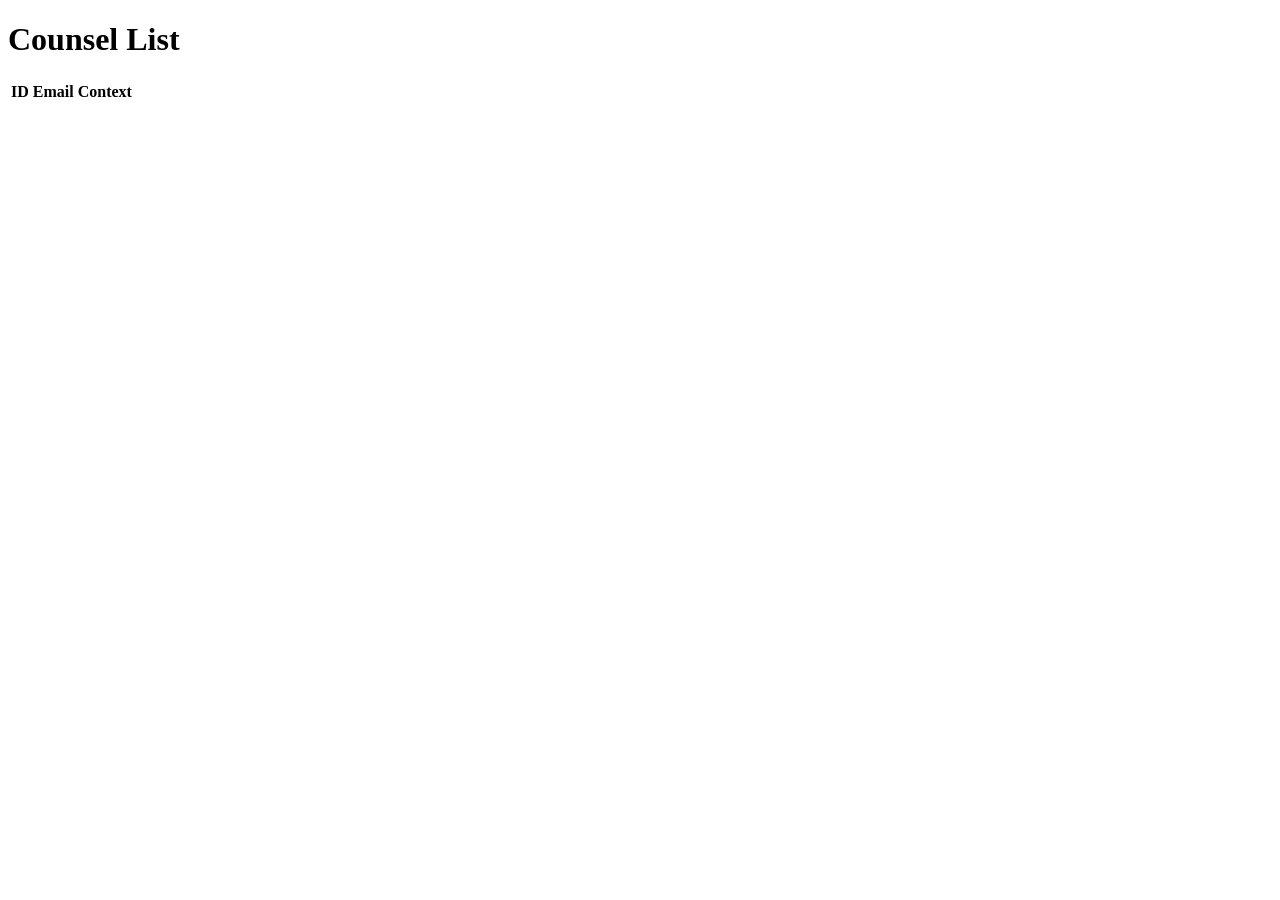
==== src/main/resources/templates/counsels.html @ 97048cf6 "관광지 데이터 띄우기 완료 비로그인이 뭐 하려하면 에러 메시지 뜨게 완료 상담 페이지 따로 생성 및 띄우기 완료" ====
<!DOCTYPE html>
<html xmlns:th="http://www.thymeleaf.org">
<head>
  <meta charset="utf-8">
  <title>Counsel List</title>
  <link rel="stylesheet" href="/css/counsels.css">
</head>
<body class="home1"> <!-- 여행 웹사이트와 동일한 클래스를 적용합니다 -->
<h1>Counsel List</h1>
<table class="col-sm-4">
  <thead>
  <tr>
    <th>ID</th>
    <th>Email</th>
    <th>Context</th>
  </tr>
  </thead>
  <tbody>
  <tr th:each="counsel : ${counsels}">
    <td th:text="${counsel.id}"></td>
    <td th:text="${counsel.email}"></td>
    <td th:text="${counsel.context}"></td>
  </tr>
  </tbody>
</table>
</body>
</html>
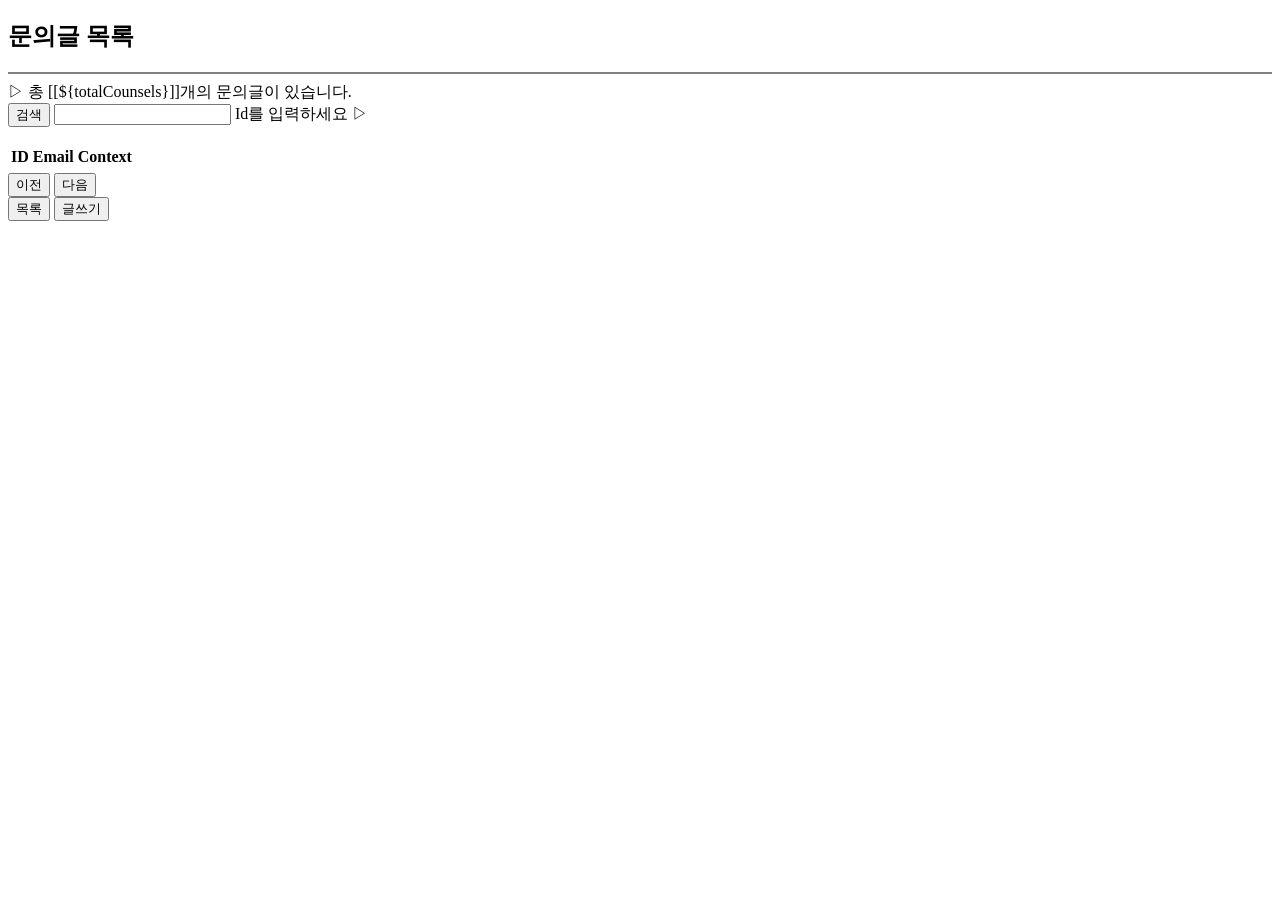
==== commit 696ab55d: "페이징 완료" ====
--- a/src/main/resources/templates/counsels.html
+++ b/src/main/resources/templates/counsels.html
@@ -1,27 +1,57 @@
 <!DOCTYPE html>
 <html xmlns:th="http://www.thymeleaf.org">
 <head>
-  <meta charset="utf-8">
-  <title>Counsel List</title>
+  <meta charset="UTF-8">
   <link rel="stylesheet" href="/css/counsels.css">
+  <meta http-equiv="X-UA-Compatible" content="IE=edge">
+  <meta name="viewport" content="width=device-width, initial-scale=1.0">
+  <title>상담 게시판</title>
 </head>
-<body class="home1"> <!-- 여행 웹사이트와 동일한 클래스를 적용합니다 -->
-<h1>Counsel List</h1>
-<table class="col-sm-4">
+
+<body>
+<h2> 문의글 목록 </h2>
+
+<hr class="hr1" noshade>
+
+<form>
+  <span> ▷ 총 [[${totalCounsels}]]개의 문의글이 있습니다. </span>
+  <div>
+  </div>
+  <button class="rightBt"> 검색 </button>
+  <input type="text" class="rightId">
+  <span class="right"> Id를 입력하세요 ▷ </span>
+  </span>
+</form>
+
+<br>
+<table>
   <thead>
   <tr>
-    <th>ID</th>
-    <th>Email</th>
-    <th>Context</th>
+    <th scope="col" class="th-num">ID</th>
+    <th scope="col" class="th-title">Email</th>
+    <th scope="col" class="th-date">Context</th>
   </tr>
   </thead>
   <tbody>
-  <tr th:each="counsel : ${counsels}">
+  <tr th:each="counsel : ${counsels}" class="center">
     <td th:text="${counsel.id}"></td>
     <td th:text="${counsel.email}"></td>
     <td th:text="${counsel.context}"></td>
   </tr>
   </tbody>
 </table>
+
+<div class="pagination-container">
+  <button type="button" th:if="${hasPrevious}" th:onclick="|location.href='@{/counsels(page=${previous})}'|">이전</button>
+  <th:block th:unless="${counselSize}" th:each="num : ${#numbers.sequence(startPage, endPage)}">
+    <a th:text="${num}" th:href="@{/counsels(page=${num-1})}"></a>
+  </th:block>
+  <button type="button" th:if="${hasNext}" th:onclick="|location.href='@{/counsels(page=${next})}'|">다음</button>
+</div>
+
+<span class="right">
+    <input type="button" value="목록" class="greylist">
+    <input type="button" value="글쓰기" class="gradient">
+</span>
 </body>
 </html>
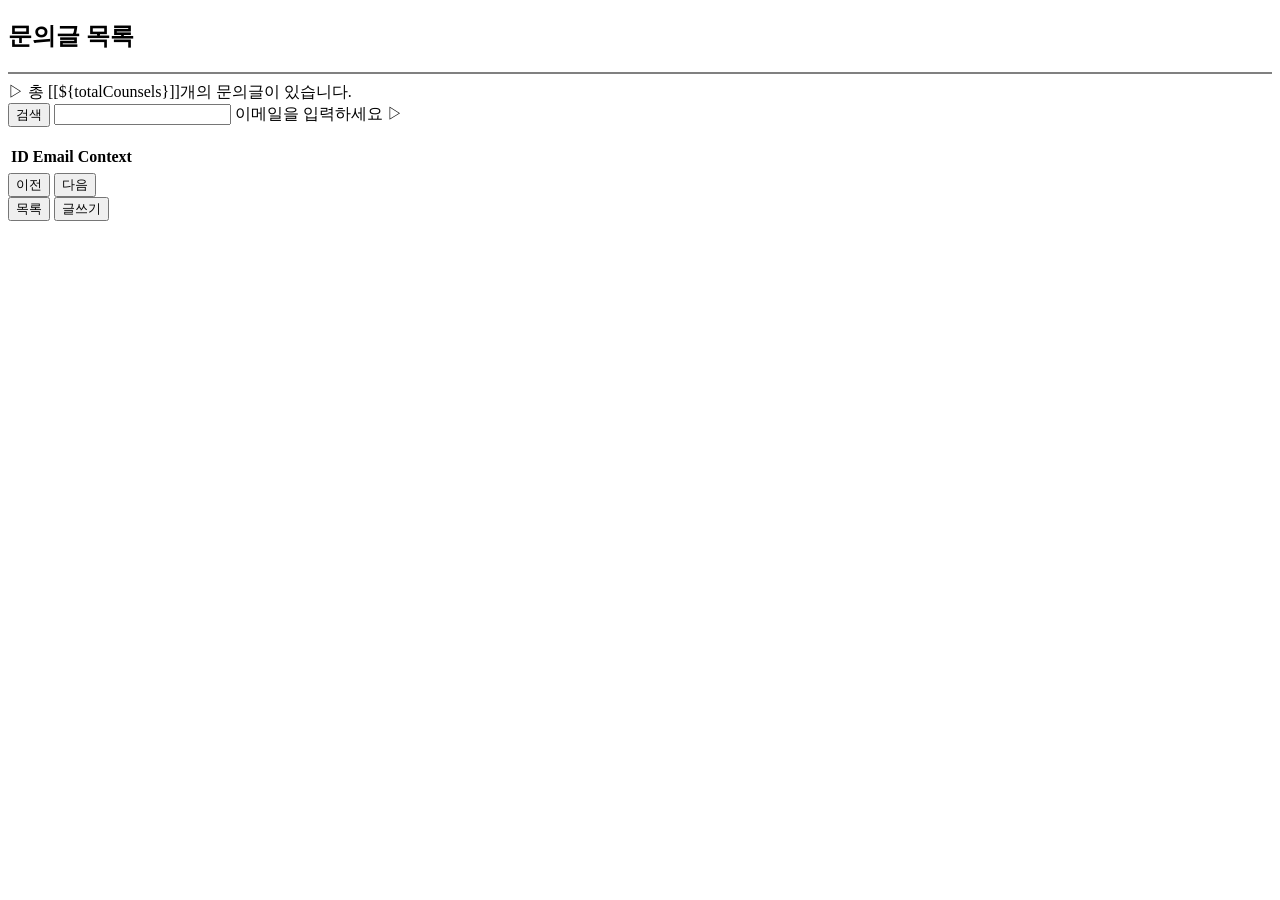
==== commit 3a4da39c: "검색 파라미터 따로 생성 후 적용 -> 전체 페이징과 검색 후 페이징 갯수 정상화 완료" ====
--- a/src/main/resources/templates/counsels.html
+++ b/src/main/resources/templates/counsels.html
@@ -1,5 +1,5 @@
 <!DOCTYPE html>
-<html xmlns:th="http://www.thymeleaf.org">
+<html xmlns:th="http://www.thymeleaf.org" lang="">
 <head>
   <meta charset="UTF-8">
   <link rel="stylesheet" href="/css/counsels.css">
@@ -13,15 +13,16 @@
 
 <hr class="hr1" noshade>
 
-<form>
-  <span> ▷ 총 [[${totalCounsels}]]개의 문의글이 있습니다. </span>
-  <div>
-  </div>
-  <button class="rightBt"> 검색 </button>
-  <input type="text" class="rightId">
-  <span class="right"> Id를 입력하세요 ▷ </span>
-  </span>
+<span> ▷ 총 [[${totalCounsels}]]개의 문의글이 있습니다. </span>
+<form action="/counsels" method="get">
+  <div></div>
+  <button type="submit" class="rightBt"> 검색 </button>
+  <label>
+    <input type="text" class="rightEmail" name="searchEmail">
+  </label>
+  <span class="right"> 이메일을 입력하세요 ▷ </span>
 </form>
+
 
 <br>
 <table>
@@ -42,11 +43,17 @@
 </table>
 
 <div class="pagination-container">
-  <button type="button" th:if="${hasPrevious}" th:onclick="|location.href='@{/counsels(page=${previous})}'|">이전</button>
+  <!-- 이전 페이지로 이동하는 버튼 -->
+  <button type="button" th:if="${hasPrevious}" th:onclick="|location.href='@{/counsels(page=${previous}, searchEmail=${param.searchEmail})}'|">이전</button>
+
+  <!-- 페이지 번호 링크 -->
   <th:block th:unless="${counselSize}" th:each="num : ${#numbers.sequence(startPage, endPage)}">
-    <a th:text="${num}" th:href="@{/counsels(page=${num-1})}"></a>
+    <a class="page-link" th:if="${param.searchEmail != null}" th:text="${num}" th:href="@{/counsels(page=${num}-1, searchEmail=${param.searchEmail})}"></a>
+    <a class="page-link" th:if="${param.searchEmail == null}" th:text="${num}" th:href="@{/counsels(page=${num}-1)}"></a>
   </th:block>
-  <button type="button" th:if="${hasNext}" th:onclick="|location.href='@{/counsels(page=${next})}'|">다음</button>
+
+  <!-- 다음 페이지로 이동하는 버튼 -->
+  <button type="button" th:if="${hasNext}" th:onclick="|location.href='@{/counsels(page=${next}, searchEmail=${param.searchEmail})}'|">다음</button>
 </div>
 
 <span class="right">
